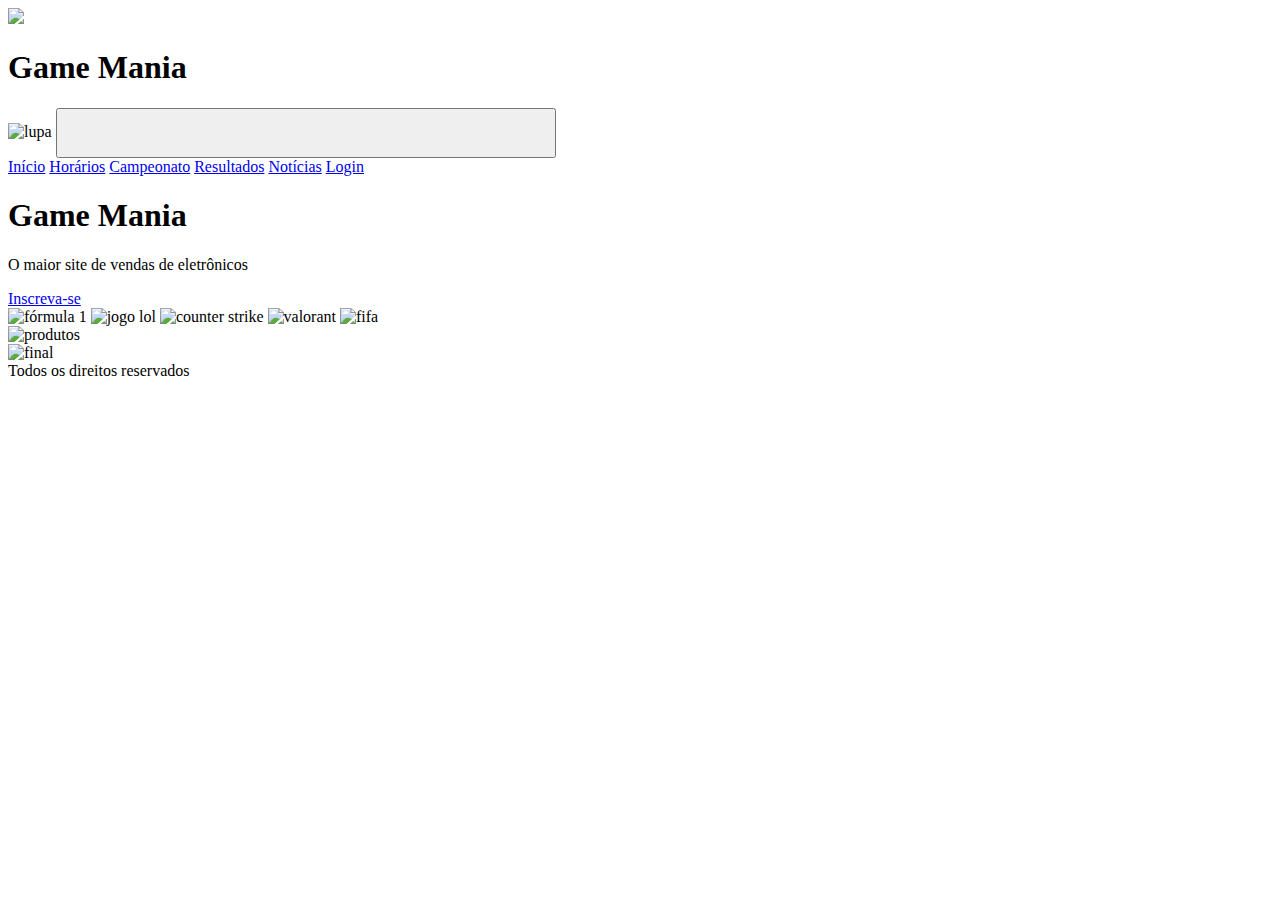
==== index.html @ f0ee1723 "tela de início do site" ====
<!DOCTYPE html>
<html lang="pt-BR">

<head>
    <meta charset="UTF-8">
    <meta http-equiv="X-UA-Compatible" content="IE=edge">
    <meta name="viewport" content="width=device-width, initial-scale=1.0">
    <title>E-Players</title>
    <link rel="stylesheet" href="stylo.css">
</head>

<body>
<script src="./index.js"></script>
    <header class="cabecalho">

        <div class="container-grid header-flex">
       <img src="./imagens/patrocinadores/Rectangle 28.png">
        <h1 class="title">Game Mania</h1>
        <label><img src="./imagens/patrocinadores/Rectangle 15.png" alt="lupa"></label>
        <input type="button" placeholder="Pesquise aqui" style="width: 500px; height: 50px;" href="#">
         



        </div>


        <div class= "container-grid menu-de-baixo">

            <nav class="menu">
                <a href="#">Início</a>
                <a href="#">Horários</a>
                <a href="#">Campeonato</a>
                <a href="#">Resultados</a>
                <a href="#">Notícias</a>
                <a href="#">Login</a>
            </nav>
        </div>

    </header>

    <main>
        <section class="banner">
            
            <div class="container-grid banner-info-box">
                
                <article class="banner-info">
                    <h1 class="info-title">Game Mania</h1>
                    <p class="info-text">O maior site de vendas de eletrônicos</p>
                    <a href="#" class="info-link">Inscreva-se</a>
                </article>
            
            </div>
        </section>
        </section>

        <section class="patrocinados">
            <div class="container-grid patrocinados-flex">
                <img src="./imagens/patrocinadores/f1-logo.png" title="link fórmula 1" alt="fórmula 1">
                <img src="./imagens/patrocinadores/lol-logo.png" alt="jogo lol" title="jogo lol">
                <img src="./imagens/patrocinadores/cs-logo.png" alt="counter strike" title="counter strike">
                <img src="./imagens/patrocinadores/valorant.png" alt="valorant" title="valorant">
                <img src="./imagens/patrocinadores/fifa.png" alt="fifa" title="fifa">
            </div>
        </section>

        <section class="produtos">
            <div class="container-grid produtos-flex">
                <img src="./imagens/produtos.png" title="link produtos" alt="produtos">

            </div>
        </section>

        <section class="final">
            <div class="container-grid final-flex">
                <img src="./final.png" title="link final" alt="final">
            </div>
        </section>

    </main>

    <footer>Todos os direitos reservados</footer>

</body>

</html>
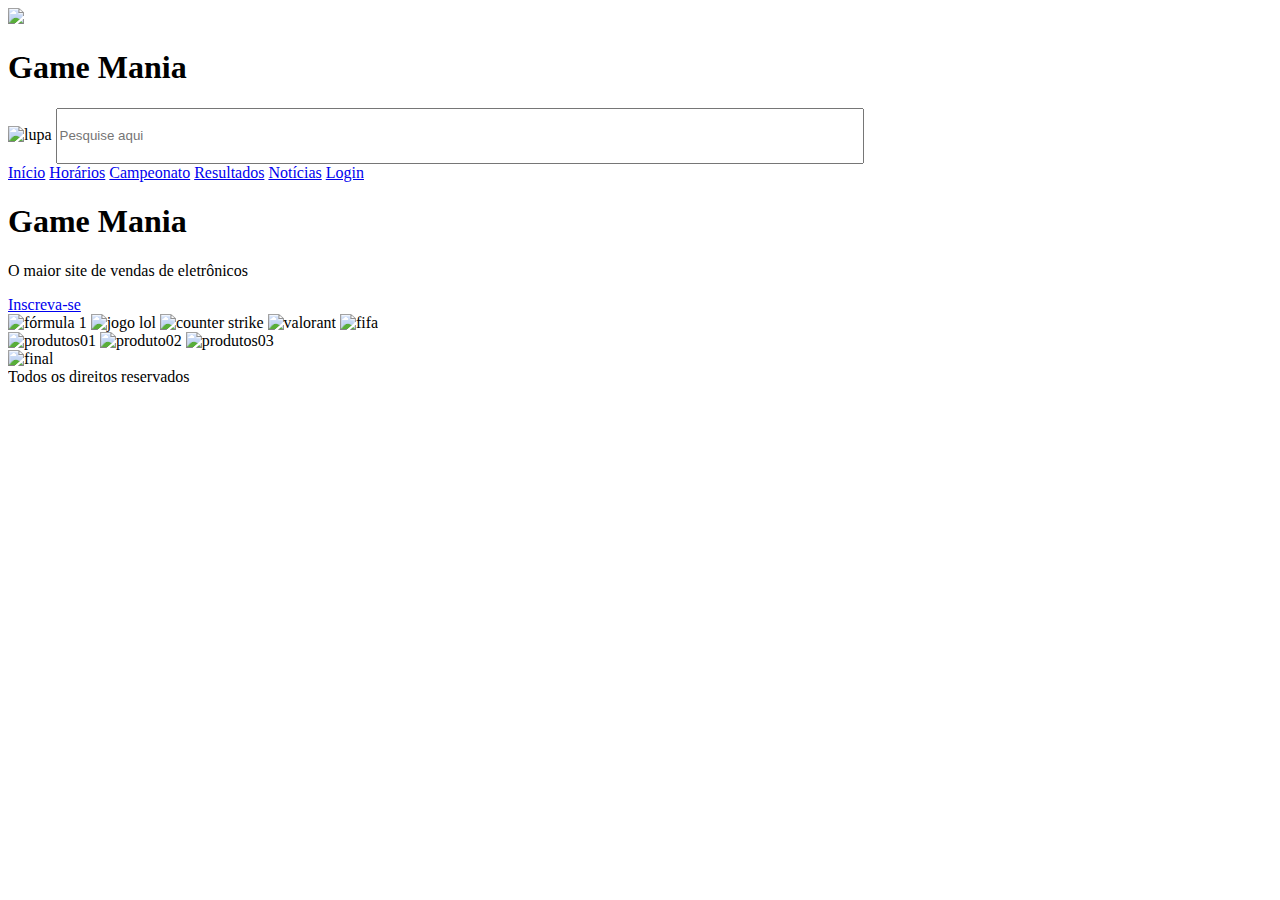
==== commit 4c87fdeb: "Update index.html" ====
--- a/index.html
+++ b/index.html
@@ -17,7 +17,7 @@
        <img src="./imagens/patrocinadores/Rectangle 28.png">
         <h1 class="title">Game Mania</h1>
         <label><img src="./imagens/patrocinadores/Rectangle 15.png" alt="lupa"></label>
-        <input type="button" placeholder="Pesquise aqui" style="width: 500px; height: 50px;" href="#">
+        <input type="text" placeholder="Pesquise aqui" style="width: 800px; height: 50px;" href="#">
          
 
 
@@ -33,7 +33,7 @@
                 <a href="#">Campeonato</a>
                 <a href="#">Resultados</a>
                 <a href="#">Notícias</a>
-                <a href="#">Login</a>
+                <a href="login.html">Login</a>
             </nav>
         </div>
 
@@ -66,7 +66,9 @@
 
         <section class="produtos">
             <div class="container-grid produtos-flex">
-                <img src="./imagens/produtos.png" title="link produtos" alt="produtos">
+                <img src="./imagens/produto01.png" title="link produtos" alt="produtos01" style="height: 350px; width: 200px;"  href="#">
+                <img src="./imagens/Group 15produto04.png" alt="produto02" title="produto02" style="height: 350px; width: 200px;" href="#">
+                <img src="./imagens/Group 14produto02.png" alt="produtos03" title="produtos03" style="height: 350px; width: 200px;" href="#" >
 
             </div>
         </section>
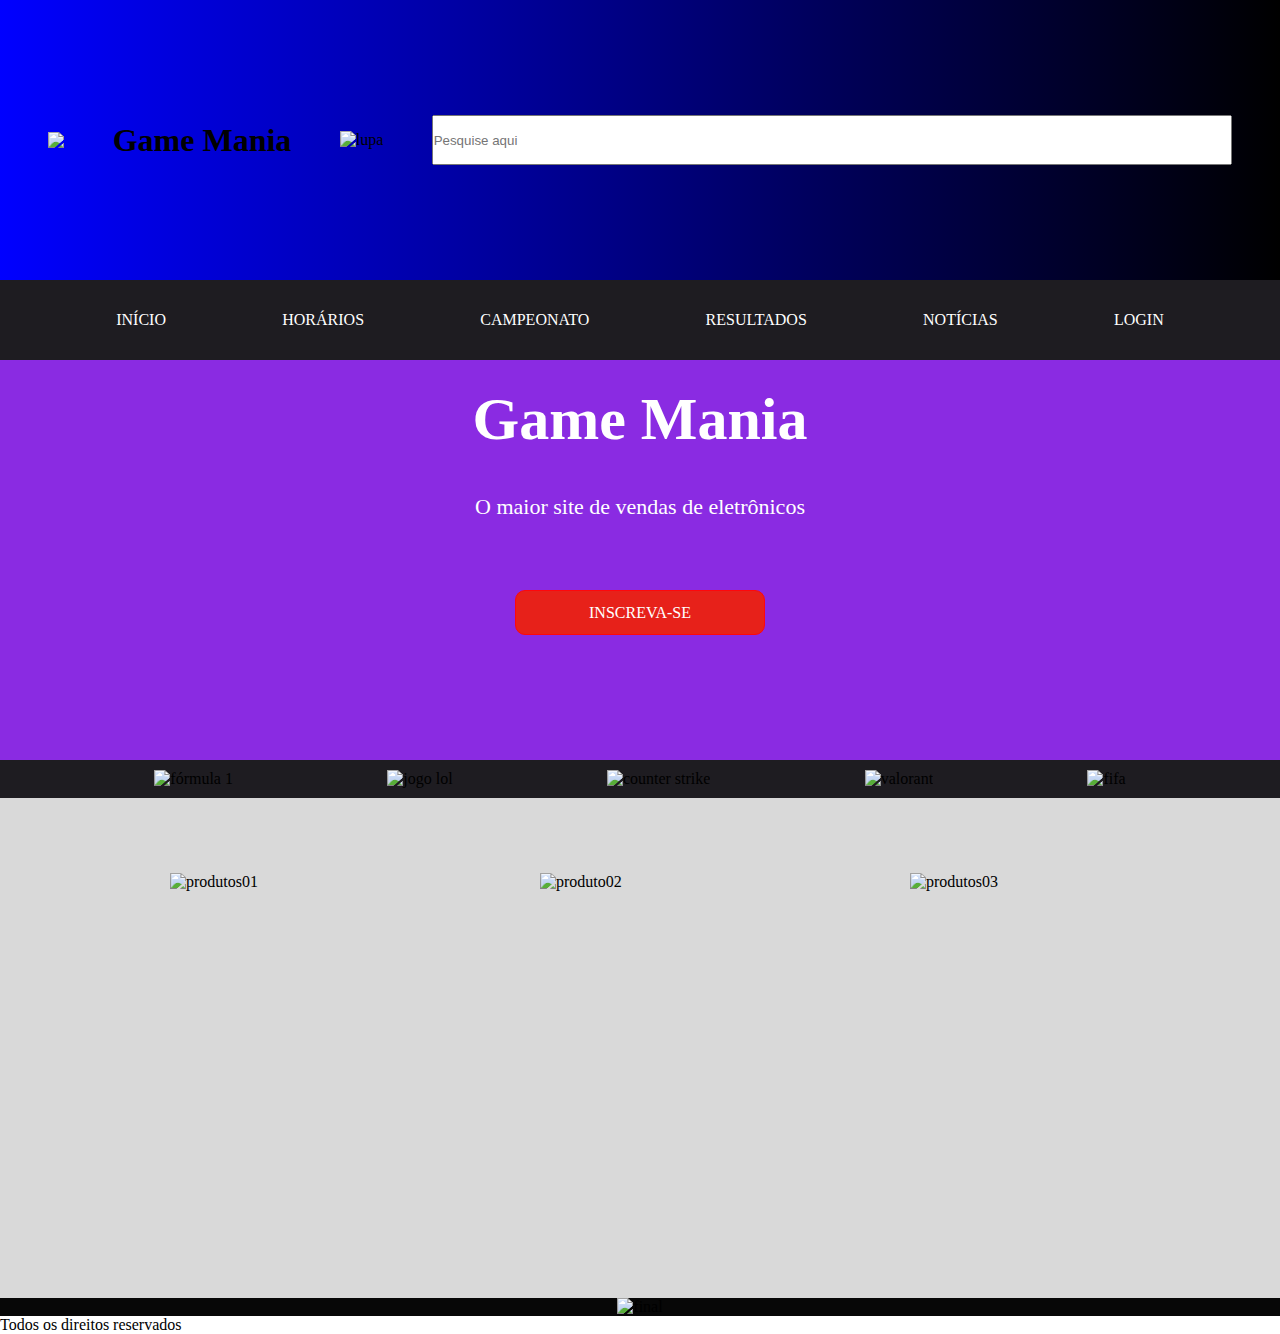
==== commit 2859428d: "Update index.html" ====
--- a/index.html
+++ b/index.html
@@ -5,8 +5,8 @@
     <meta charset="UTF-8">
     <meta http-equiv="X-UA-Compatible" content="IE=edge">
     <meta name="viewport" content="width=device-width, initial-scale=1.0">
-    <title>E-Players</title>
-    <link rel="stylesheet" href="stylo.css">
+    <title>Game Mania</title>
+    <link rel="stylesheet" href="index.css">
 </head>
 
 <body>
--- a/index.css
+++ b/index.css
@@ -0,0 +1,168 @@
+
+@font-face {
+    font-family: "Roboto-Thin";
+    src: url(../fonts/Roboto/Roboto-Thin.ttf);
+}
+
+@font-face {
+    font-family: "Roboto-Light";
+    src: url(../fonts/Roboto/Roboto-Light.ttf);
+}
+
+@font-face {
+    font-family: 'Roboto-Regular';
+    src: url(../fonts/Roboto/Roboto-Regular.ttf);
+}
+
+
+* {
+    margin: 0;
+    padding: 0;
+    box-sizing: border-box;
+}
+
+body {
+    font-family: 'Roboto-Regular';
+
+}
+
+.container-grid {
+    max-width: 100%;
+    margin: 0 auto;
+   
+}
+
+
+
+.header-flex {
+    
+    display: flex;
+    justify-content: space-evenly;
+    align-items: center;
+    background-image: linear-gradient(to right, blue, black);
+    width: 1001024px;
+height: 280px;
+
+
+}
+
+.menu-de-baixo {
+    display: flex;
+    justify-content: center;
+    align-items: center;
+    align-items: center;
+    height: 80px;
+    width: 200%
+    
+    ;
+}
+
+
+
+header .menu {
+    display: flex;
+    justify-content: space-evenly;
+    align-items: center;
+    
+    width: 100%;
+    height: 100%;
+    background-color: #1E1C21;
+}
+
+header .menu a {
+    font-family: "Roboto-Light";
+    color: white;
+    text-decoration: none;
+    text-transform: uppercase;
+    background-color: #1E1C21;
+}
+
+
+
+.banner {
+    width: 100%;
+    height: 400px;
+    background-image: url(./imagens/banner_lol.png);
+    background-size: 100%;
+    background-repeat: no-repeat;
+    background-color: blueviolet;
+}
+
+
+
+.banner .banner-info-box {
+    display: flex;
+    justify-content:center;
+    align-items: center;
+    height: 300px;
+}
+
+.banner .banner-info {
+    display: flex;
+    flex-direction: column;
+    justify-content: space-between;
+    width: 500px;
+    height: 250px;
+   
+}
+
+.banner .banner-info .info-title {
+    color: white;
+    font-size: 60px;
+    text-align: center;
+    margin-bottom: 20px;
+}
+
+.banner .banner-info .info-text {
+    color: white;
+    font-size: 22px;
+    text-align: center;
+    margin-top: -50px;
+}
+
+
+.banner .banner-info .info-link {
+    display: flex;
+    justify-content: center;
+    align-items: center;
+
+    border-radius: 10px;
+    border: 1px solid #ff070b;
+    background-color: #e7211a;
+    color: white;
+    text-transform: uppercase;
+    text-decoration: none;
+    width: 250px;
+    height: 45px;
+    margin: 0 auto;
+}
+
+
+.patrocinados {
+    padding-top: 10px;
+    padding-bottom: 10px;
+    background-color: #1E1C21;
+}
+
+.patrocinados-flex {
+    display: flex;
+    justify-content: space-evenly;
+    align-items: center;
+   
+}
+
+.produtos-flex {
+display: flex;
+background-color: #D9D9D9;
+justify-content:space-evenly;
+align-items: center;
+height: 500px;
+
+}
+
+.final-flex {
+    display: flex;
+    justify-content: center;
+    background-size: 100%;
+    background-color: #070707;
+}
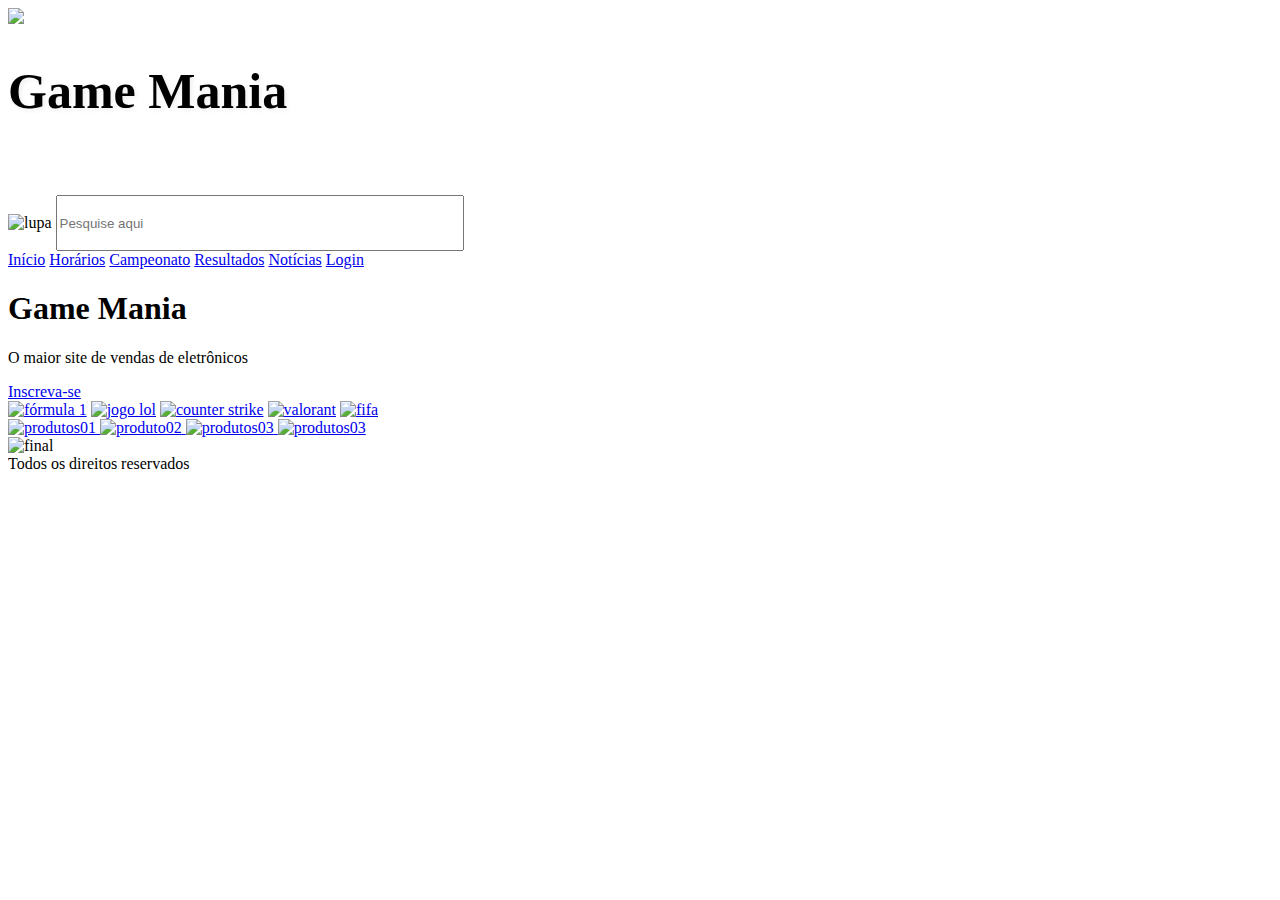
==== commit 97b74871: "Update index.html" ====
--- a/index.html
+++ b/index.html
@@ -6,25 +6,26 @@
     <meta http-equiv="X-UA-Compatible" content="IE=edge">
     <meta name="viewport" content="width=device-width, initial-scale=1.0">
     <title>Game Mania</title>
-    <link rel="stylesheet" href="index.css">
+    <link rel="stylesheet" href="stylo.css">
 </head>
 
 <body>
 <script src="./index.js"></script>
     <header class="cabecalho">
 
+        <Section>
         <div class="container-grid header-flex">
        <img src="./imagens/patrocinadores/Rectangle 28.png">
-        <h1 class="title">Game Mania</h1>
+        <h1 class="title" style="height: 100px; width: 400px; font-size: 50px; text-shadow: 2px 2px 5px #eee;">Game Mania</h1>
         <label><img src="./imagens/patrocinadores/Rectangle 15.png" alt="lupa"></label>
-        <input type="text" placeholder="Pesquise aqui" style="width: 800px; height: 50px;" href="#">
-         
+        <input type="text" placeholder="Pesquise aqui" style="width: 400px; height: 50px; object-position: initial;" href="#">
+         </div>
+</Section>
 
 
+        
 
-        </div>
-
-
+<section>
         <div class= "container-grid menu-de-baixo">
 
             <nav class="menu">
@@ -36,7 +37,7 @@
                 <a href="login.html">Login</a>
             </nav>
         </div>
-
+</section>
     </header>
 
     <main>
@@ -52,30 +53,31 @@
             
             </div>
         </section>
-        </section>
+       
 
         <section class="patrocinados">
             <div class="container-grid patrocinados-flex">
-                <img src="./imagens/patrocinadores/f1-logo.png" title="link fórmula 1" alt="fórmula 1">
-                <img src="./imagens/patrocinadores/lol-logo.png" alt="jogo lol" title="jogo lol">
-                <img src="./imagens/patrocinadores/cs-logo.png" alt="counter strike" title="counter strike">
-                <img src="./imagens/patrocinadores/valorant.png" alt="valorant" title="valorant">
-                <img src="./imagens/patrocinadores/fifa.png" alt="fifa" title="fifa">
+        
+                <a href= "#">  <img src="./imagens/patrocinadores/f1-logo.png" title="link fórmula 1" alt="fórmula 1"   ></a>
+                <a href= "#"><img src="./imagens/patrocinadores/lol-logo.png" alt="jogo lol" title="jogo lol"></a>
+                 <a href= "#">  <img src="./imagens/patrocinadores/cs-logo.png" alt="counter strike" title="counter strike"></a>
+                <a href= "#"> <img src="./imagens/patrocinadores/valorant.png" alt="valorant" title="valorant"></a>
+                 <a href= "#">  <img src="./imagens/patrocinadores/fifa.png" alt="fifa" title="fifa"></a>
             </div>
         </section>
 
         <section class="produtos">
             <div class="container-grid produtos-flex">
-                <img src="./imagens/produto01.png" title="link produtos" alt="produtos01" style="height: 350px; width: 200px;"  href="#">
-                <img src="./imagens/Group 15produto04.png" alt="produto02" title="produto02" style="height: 350px; width: 200px;" href="#">
-                <img src="./imagens/Group 14produto02.png" alt="produtos03" title="produtos03" style="height: 350px; width: 200px;" href="#" >
-
+                <a href= "#">  <img src="./imagens/produto01.png" title="link produtos" alt="produtos01" style="height: 350px; width: 200px;"> </a>
+                <a href= "#">  <img src="./imagens/Group 15produto04.png" alt="produto02" title="produto02" style="height: 350px; width: 200px;" href="#"> </a>
+                <a href= "#">  <img src="./imagens/Group 14produto02.png" alt="produtos03" title="produtos03" style="height: 350px; width: 200px;" href="#"> </a>
+                <a href= "#">  <img src="./imagens/produto13.png" alt="produtos03" title="produtos03" style="height: 350px; width: 200px;" href="#"> </a>
             </div>
         </section>
 
         <section class="final">
             <div class="container-grid final-flex">
-                <img src="./final.png" title="link final" alt="final">
+                <img src="./final.png" title="link final" alt="final" style="width:100% ;">
             </div>
         </section>
 
